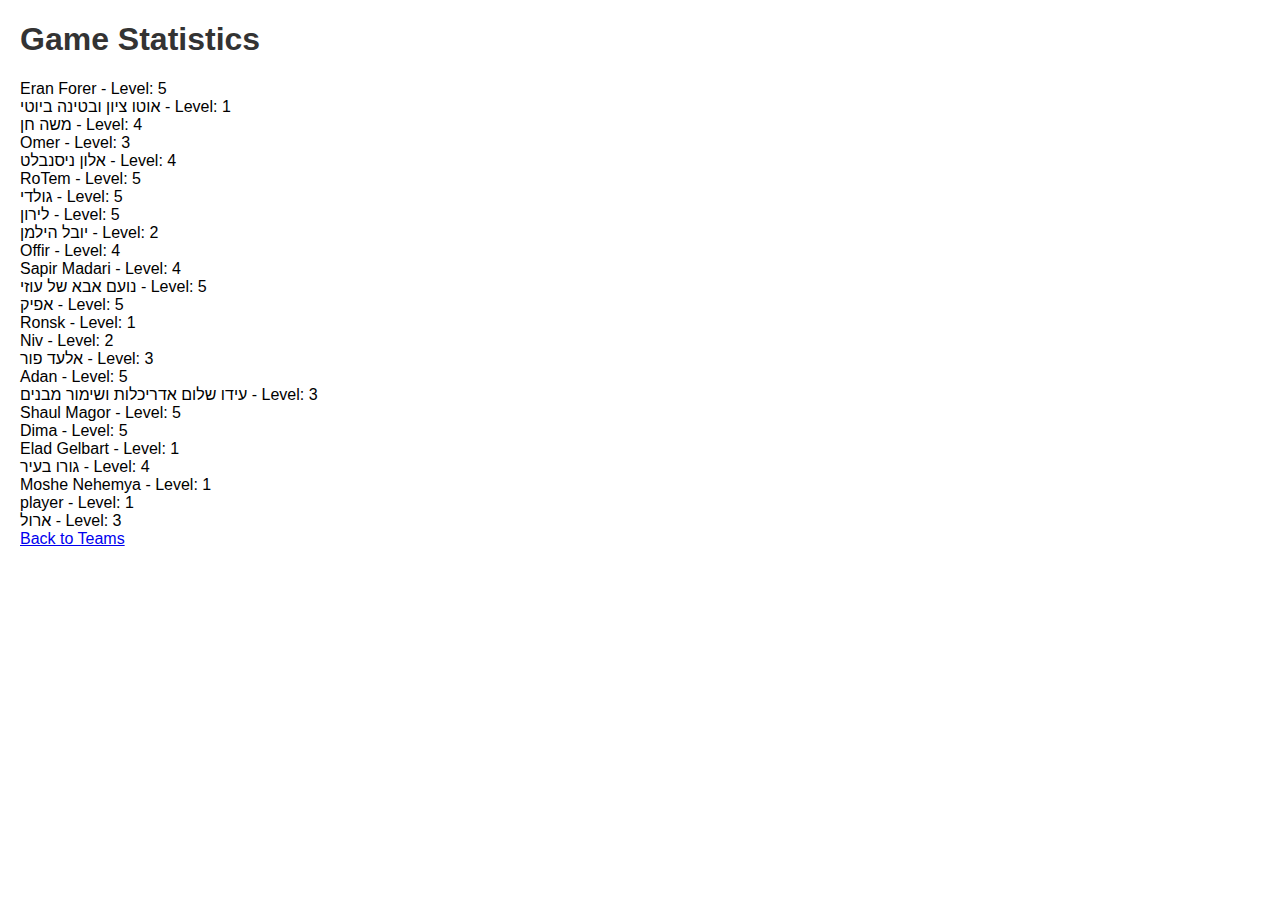
==== stats.html @ 3b22bfc8 "Add files via upload" ====
<!DOCTYPE html>
<html lang="en">
<head>
    <meta charset="UTF-8">
    <meta name="viewport" content="width=device-width, initial-scale=1.0">
    <title>Game Statistics</title>
    <link rel="stylesheet" href="style.css">
</head>
<body>
    <h1>Game Statistics</h1>
    <div id="statistics"></div>
    <a href="index.html">Back to Teams</a>

    <script src="script.js"></script>
</body>
</html>
---- style.css ----
body {
    font-family: Arial, sans-serif;
    margin: 20px;
}

h1 {
    color: #333;
}

button {
    margin: 10px 0;
    padding: 10px 15px;
    font-size: 16px;
}

#teams, #statistics {
    margin-top: 20px;
}

.team, .player-input {
    margin-bottom: 20px;
}

.player-input input {
    margin-right: 10px;
    padding: 5px;
}
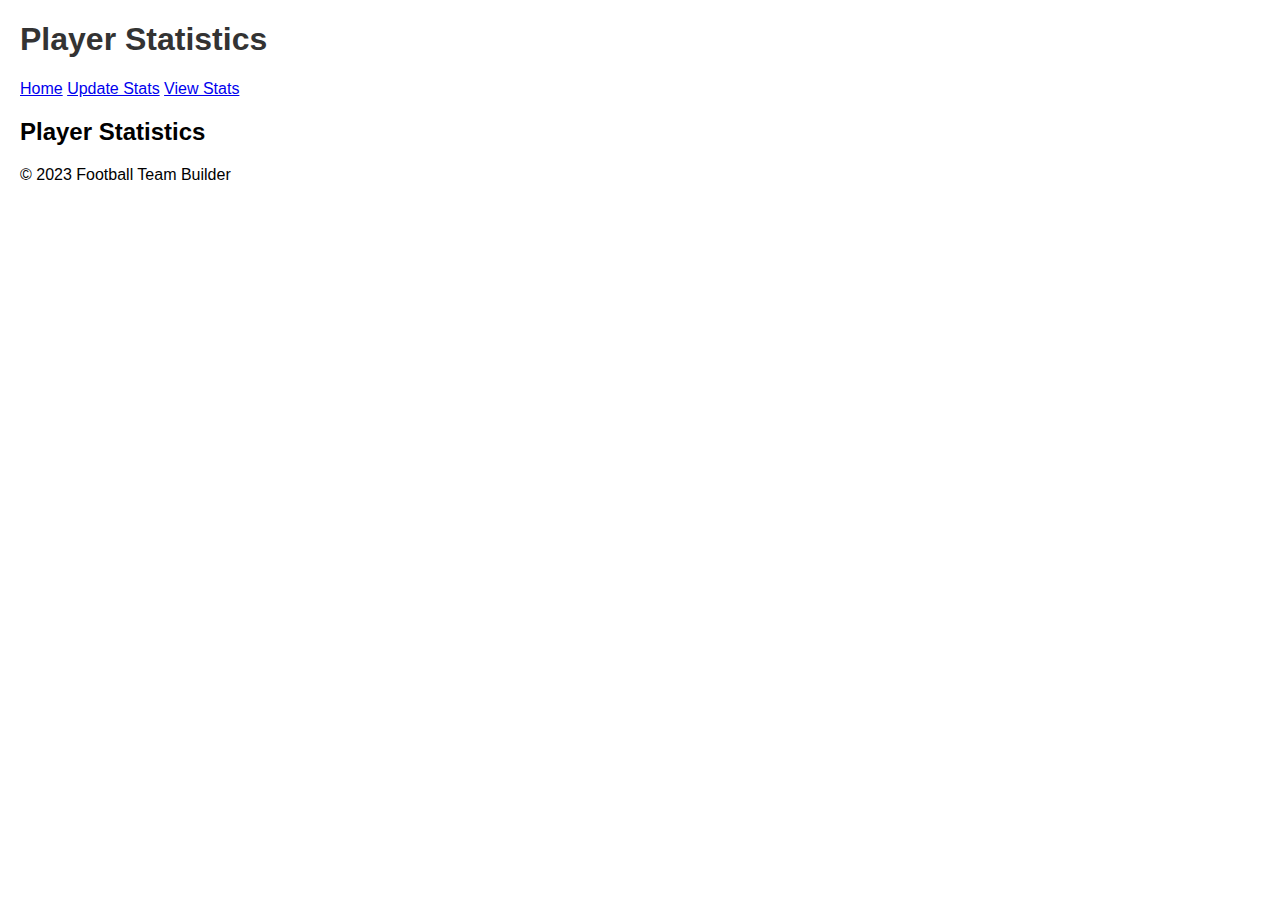
==== commit 55f295ae: "Update stats.html" ====
--- a/stats.html
+++ b/stats.html
@@ -3,14 +3,27 @@
 <head>
     <meta charset="UTF-8">
     <meta name="viewport" content="width=device-width, initial-scale=1.0">
-    <title>Game Statistics</title>
+    <title>View Stats</title>
     <link rel="stylesheet" href="style.css">
 </head>
 <body>
-    <h1>Game Statistics</h1>
-    <div id="statistics"></div>
-    <a href="index.html">Back to Teams</a>
-
+    <header>
+        <h1>Player Statistics</h1>
+        <nav>
+            <a href="index.html">Home</a>
+            <a href="update.html">Update Stats</a>
+            <a href="stats.html">View Stats</a>
+        </nav>
+    </header>
+    <main>
+        <section>
+            <h2>Player Statistics</h2>
+            <div id="statsContainer"></div>
+        </section>
+    </main>
+    <footer>
+        <p>&copy; 2023 Football Team Builder</p>
+    </footer>
     <script src="script.js"></script>
 </body>
-</html>+</html>
